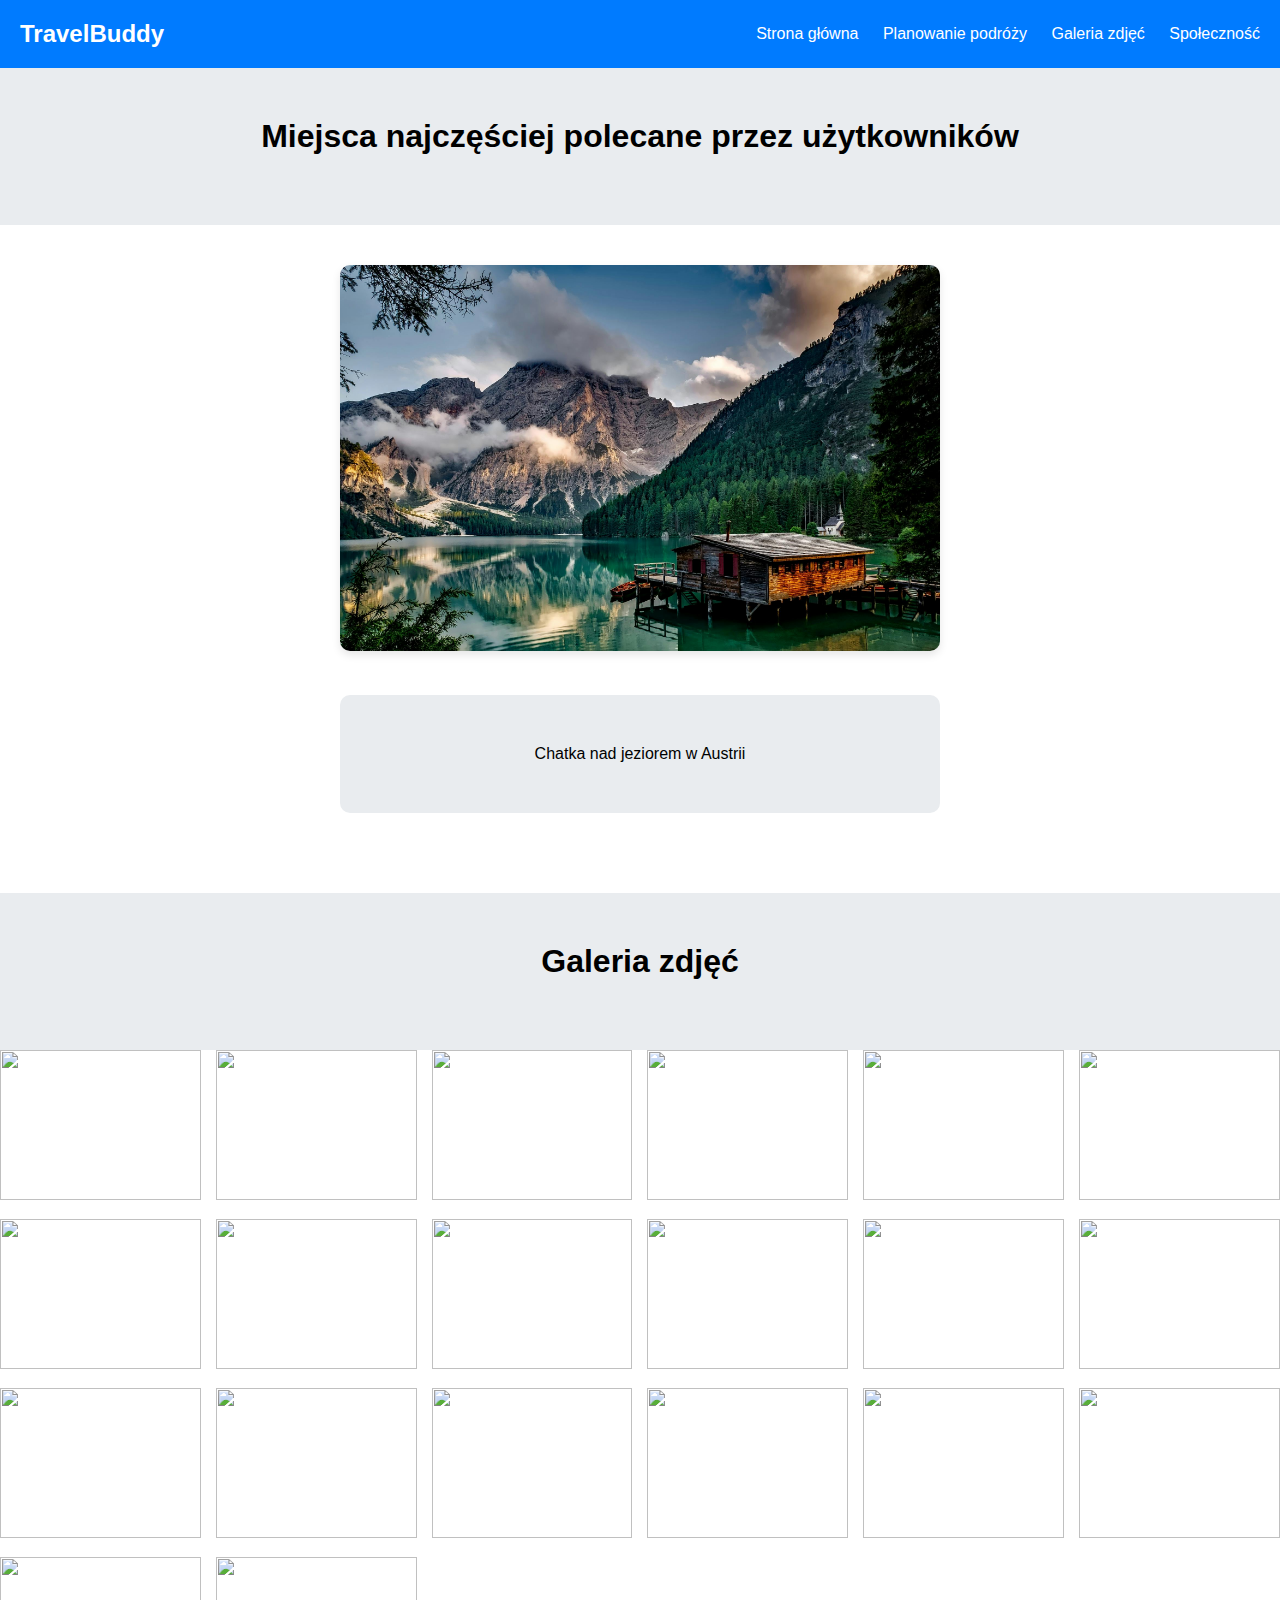
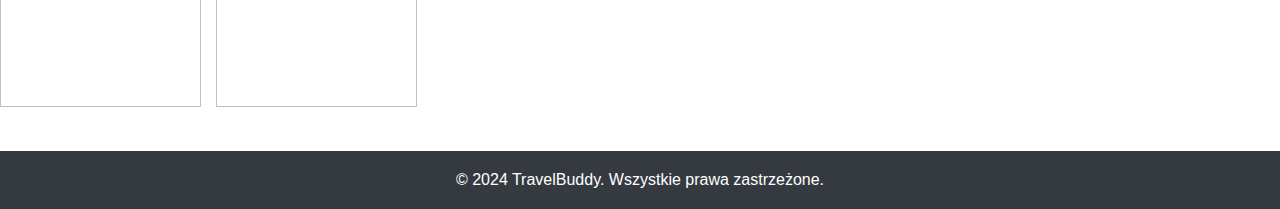
==== galeria.html @ 372f1ca5 "added files" ====
﻿<!DOCTYPE html>
<html lang="pl">
<head>
    <meta charset="utf-8">
    <meta name="viewport" content="width=device-width, initial-scale=1.0">
    <title>TravelBuddy - Galeria</title>
    <link rel="stylesheet" href="style.css">
</head>
<body>
    <header>
        <nav class="navbar">
            <div class="logo">TravelBuddy</div>
            <ul class="nav-links">
                <li><a href="index.html">Strona główna</a></li>
                <li><a href="planowanie.html">Planowanie podróży</a></li>
                <li><a href="galeria.html">Galeria zdjęć</a></li>
                <li><a href="spolecznosc.html">Społeczność</a></li>
            </ul>
        </nav>
    </header>

    <main>

         <section class="banner">
            <h1>Miejsca najczęściej polecane przez użytkowników</h1>
        </section>

        <section class="photo-banner">
            <img src="images/jeziorkoGorskie.jpg" id="photoBanner" alt="Najlepsze miejsca i podróże">

            <section class="description-banner">
                <p id="photoDescription"> Chatka nad jeziorem w Austrii </p>
            </section>
            
        </section>

          
        
       <section class="banner">
            <h1>Galeria zdjęć</h1>
        </section>

        <div class="gallery">
        <a href="zdjecia/obraz1.JPG" target="_blank"><img src="miniaturki/obraz1.JPG" ></a>
        <a href="zdjecia/obraz2.JPG" target="_blank"><img src="miniaturki/obraz2.JPG" ></a>
        <a href="zdjecia/obraz3.JPG" target="_blank"><img src="miniaturki/obraz3.JPG" ></a>
        <a href="zdjecia/obraz4.JPG" target="_blank"><img src="miniaturki/obraz4.JPG"></a>
        <a href="zdjecia/obraz5.JPG" target="_blank"><img src="miniaturki/obraz5.JPG"></a>
        <a href="zdjecia/obraz6.JPG" target="_blank"><img src="miniaturki/obraz6.JPG"></a>
        <a href="zdjecia/obraz7.JPG" target="_blank"><img src="miniaturki/obraz7.JPG"></a>
        <a href="zdjecia/obraz8.JPG" target="_blank"><img src="miniaturki/obraz8.JPG"></a>
        <a href="zdjecia/obraz9.JPG" target="_blank"><img src="miniaturki/obraz9.JPG"></a>
        <a href="zdjecia/obraz10.JPG" target="_blank"><img src="miniaturki/obraz10.JPG"></a>

        <a href="images/gallery/obraz_resized11.JPG" target="_blank"><img src="images/gallery/obraz_mini11.JPG"></a>
        <a href="images/gallery/obraz_resized12.JPG" target="_blank"><img src="images/gallery/obraz_mini12.JPG"></a>
        <a href="images/gallery/obraz_resized13.JPG" target="_blank"><img src="images/gallery/obraz_mini13.JPG"></a>
        <a href="images/gallery/obraz_resized14.JPG" target="_blank"><img src="images/gallery/obraz_mini14.JPG"></a>
        <a href="images/gallery/obraz_resized15.JPG" target="_blank"><img src="images/gallery/obraz_mini15.JPG"></a>
        <a href="images/gallery/obraz_resized16.JPG" target="_blank"><img src="images/gallery/obraz_mini16.JPG"></a>
        <a href="images/gallery/obraz_resized17.JPG" target="_blank"><img src="images/gallery/obraz_mini17.JPG"></a>
        <a href="images/gallery/obraz_resized18.JPG" target="_blank"><img src="images/gallery/obraz_mini18.JPG"></a>
        <a href="images/gallery/obraz_resized19.JPG" target="_blank"><img src="images/gallery/obraz_mini19.JPG"></a>
        <a href="images/gallery/obraz_resized20.JPG" target="_blank"><img src="images/gallery/obraz_mini20.JPG"></a>
        </div>
 
    </main>

    <footer>
        <p>&copy; 2024 TravelBuddy. Wszystkie prawa zastrzeżone.</p>
    </footer>

    <script src="banner.js"></script>
</body>
</html>
---- style.css ----
﻿/* Resetowanie podstawowych stylów */
* {
    margin: 0;
    padding: 0;
    box-sizing: border-box;
}

body {
    font-family: Arial, sans-serif;
}

/* Stylowanie paska nawigacyjnego */
.navbar {
    display: flex;
    justify-content: space-between;
    align-items: center;
    padding: 20px;
    background-color: #007bff;
    color: white;
}

.nav-links li {
    display: inline-block;
    margin-left: 20px;
}

.nav-links a {
    text-decoration: none;
    color: white;
}

.logo {
    font-size: 24px;
    font-weight: bold;
}

/* Stylowanie sekcji banner */
.banner {
    background-color: #e9ecef;
    padding: 50px 20px;
    text-align: center;
}

.banner h1 {
    margin-bottom: 20px;
}
.banner p {

}

.places-container {
    display: flex;
    flex-wrap: wrap;
    justify-content: space-around;
}

/* Stylowanie stopki */
footer {
    background-color: #343a40;
    color: white;
    text-align: center;
    padding: 20px;
    margin-top: 40px;
}

/* galeria.html */
.photo-banner {
    text-align: center;
    padding: 40px 0;
}

 .gallery {
    display: grid;
    grid-template-columns: repeat(auto-fill, minmax(200px, 1fr));
    grid-gap: 15px;
    align-items: stretch;
  }

  .gallery a {
    display: block;
    overflow: hidden;
  }

  .gallery img {
    width: 100%;
    height: 150px; /* Możesz dostosować wysokość */
    object-fit: cover; /* Dostosowuje obrazy bez ich zniekształcania */
    transition: transform .2s ease-in-out;
  }

  .gallery a:hover img {
    transform: scale(1.05);
  }


.photo-banner img {
    width: 80%;
    max-width: 600px;
    max-height: 500px;
    border-radius: 10px;
    box-shadow: 0 4px 8px rgba(0, 0, 0, 0.1);
}
.description-banner  {
    text-align: center;
    padding: 40px 0;
}

.description-banner p {
    width: 80%;
    max-width: 600px;
    height: auto;
    border-radius: 10px;
    margin-left: auto;
    margin-right: auto;
    background-color: #e9ecef;
    padding: 50px 20px;
}

.background-banner {
    background-image: url('images/tloGlowne.jpg');
    padding: 250px 20px;
    text-align: center;
    margin-left: auto;
    margin-right: auto;
    height: 700px;
    weight: max;
    color: #ffffff;
    font-size: 32px;
    font-weight: bold;
    background-attachment: fixed;
    background-size: cover;
    background-position: center;

}
.background-banner2 {
    background-image: url('images/przygodawNieznane.jpg');
    padding: 250px 0px;
    text-align: center;
    margin-left: auto;
    margin-right: auto;
    height: 700px;
    weight: max;
    color: #ffffff;
    font-size: 32px;
    font-weight: bold;
    background-attachment: fixed;
    background-size: cover;
    background-position: center;
}

.background-banner3 {
    background-image: url('images/Obraz17.jpg');
    padding: 250px 0px;
    text-align: center;
    margin-left: auto;
    margin-right: auto;
    height: 700px;
    weight: max;
    color: #ffffff;
    font-size: 32px;
    font-weight: bold;
    background-attachment: fixed;
    background-size: cover;
    background-position: center;
}

.background-banner p {
   
    font-size: 32px;
    font-weight: normal;

}

/* Stylowanie sekcji 'Kim jesteśmy?' */
.about-us {
    background-color: #f8f9fa;
    padding: 40px 20px;
    margin: 20px 0;
    max-width: 600px;
    margin-right: auto;
    margin-left: auto;
    border-radius: 10px;
}

.about-us h2 {
    color: #007bff;
    margin-bottom: 20px;
    text-align: center;
}

.about-us p {
    font-size: 16px;
    line-height: 1.6;
    margin-bottom: 20px;
}

.about-us ul {
    list-style-type: none; /* Usuwa kropki z listy */
    padding: 0;
}

.about-us li {
    background: url('path/to/check-icon.png') no-repeat left center; /* Opcjonalna ikona przed każdym elementem listy */
    padding-left: 30px; /* Dostosuj, jeśli używasz ikony */
    margin-bottom: 10px;
}

.about-us strong {
    color: #007bff;
}

#saved-data-display {
    margin-top: 20px;
    padding: 20px;
    background-color: #f9f9f9;
    border: 1px solid #ddd;
    border-radius: 10px;
    box-shadow: 0 2px 4px rgba(0, 0, 0, 0.1);
}

.data-item {
    margin-bottom: 10px;
    padding: 10px;
    background-color: white;
    border-radius: 5px;
    box-shadow: 0 1px 3px rgba(0, 0, 0, 0.1);
}

.data-item label {
    font-weight: bold;
}

.data-item span {
    float: right;
    color: #333;
}


#submit-data {
    margin: 5px;
    padding: 10px 15px;
    background-color: #007bff;
    color: white;
    border: none;
    border-radius: 5px;
    cursor: pointer;
}

#submit-dataput:hover {
    background-color: #0056b3;
}

button {
    margin: 5px;
    padding: 10px 15px;
    background-color: #007bff;
    color: white;
    border: none;
    border-radius: 5px;
    cursor: pointer;
}

button:hover {
    background-color: #0056b3;
}


#myMap {
    position: relative;
    max-width: auto;
    height: 400px;
    margin-left: auto;
    margin-right: auto;

}

.form-container {
    display: flex;
    justify-content: center;
    align-items: center;
    min-height: 50vh; /* Zajmuje całą wysokość widocznej części strony */
}

#trip-form {
    /* Dodaj swoje style dla formularza, np. szerokość, paddingi itp. */
    width: 50%; /* Przykładowa szerokość, dostosuj do swoich potrzeb */
    padding: 20px;
    box-shadow: 0 0 10px rgba(0, 0, 0, 0.1); /* Opcjonalnie, dla lepszego wyglądu */
}

/* Stylowanie podstrony 'Community' */

.community-section {
    max-width: 800px;
    margin: 0 auto;
    padding: 20px;
}

.comment {
    background-color: #f0f0f0;
    border-radius: 10px;
    padding: 15px;
    margin-bottom: 20px;
    display: flex;
    flex-direction: column; /* Zmiana kierunku rozmieszczenia elementów na kolumnowy */
    align-items: flex-start; /* Wyrównanie elementów do lewej strony kontenera */
}

.profile-pic {
    width: 60px; /* Dostosuj rozmiar do preferencji */
    height: 60px; /* Dostosuj rozmiar do preferencji */
    border-radius: 50%;
    margin-bottom: 10px; /* Odstęp pomiędzy zdjęciem profilowym a komentarzem */
    object-fit: cover;
}

.travel-pic {
    width: 100%; /* Zdjęcie z podróży zajmuje całą szerokość kontenera komentarza */
    border-radius: 0; /* Usunięcie zaokrąglenia rogów dla zdjęcia z podróży */
    margin-top: 10px; /* Odstęp pomiędzy komentarzem a zdjęciem z podróży */
    object-fit: cover; /* Zapewnia, że zdjęcie nie będzie zniekształcone */
}

.comment p {
    width: 100%; /* Tekst komentarza zajmuje całą szerokość kontenera przed zdjęciem z podróży */
}

h2 {
    text-align: center;
    margin-bottom: 30px;
}
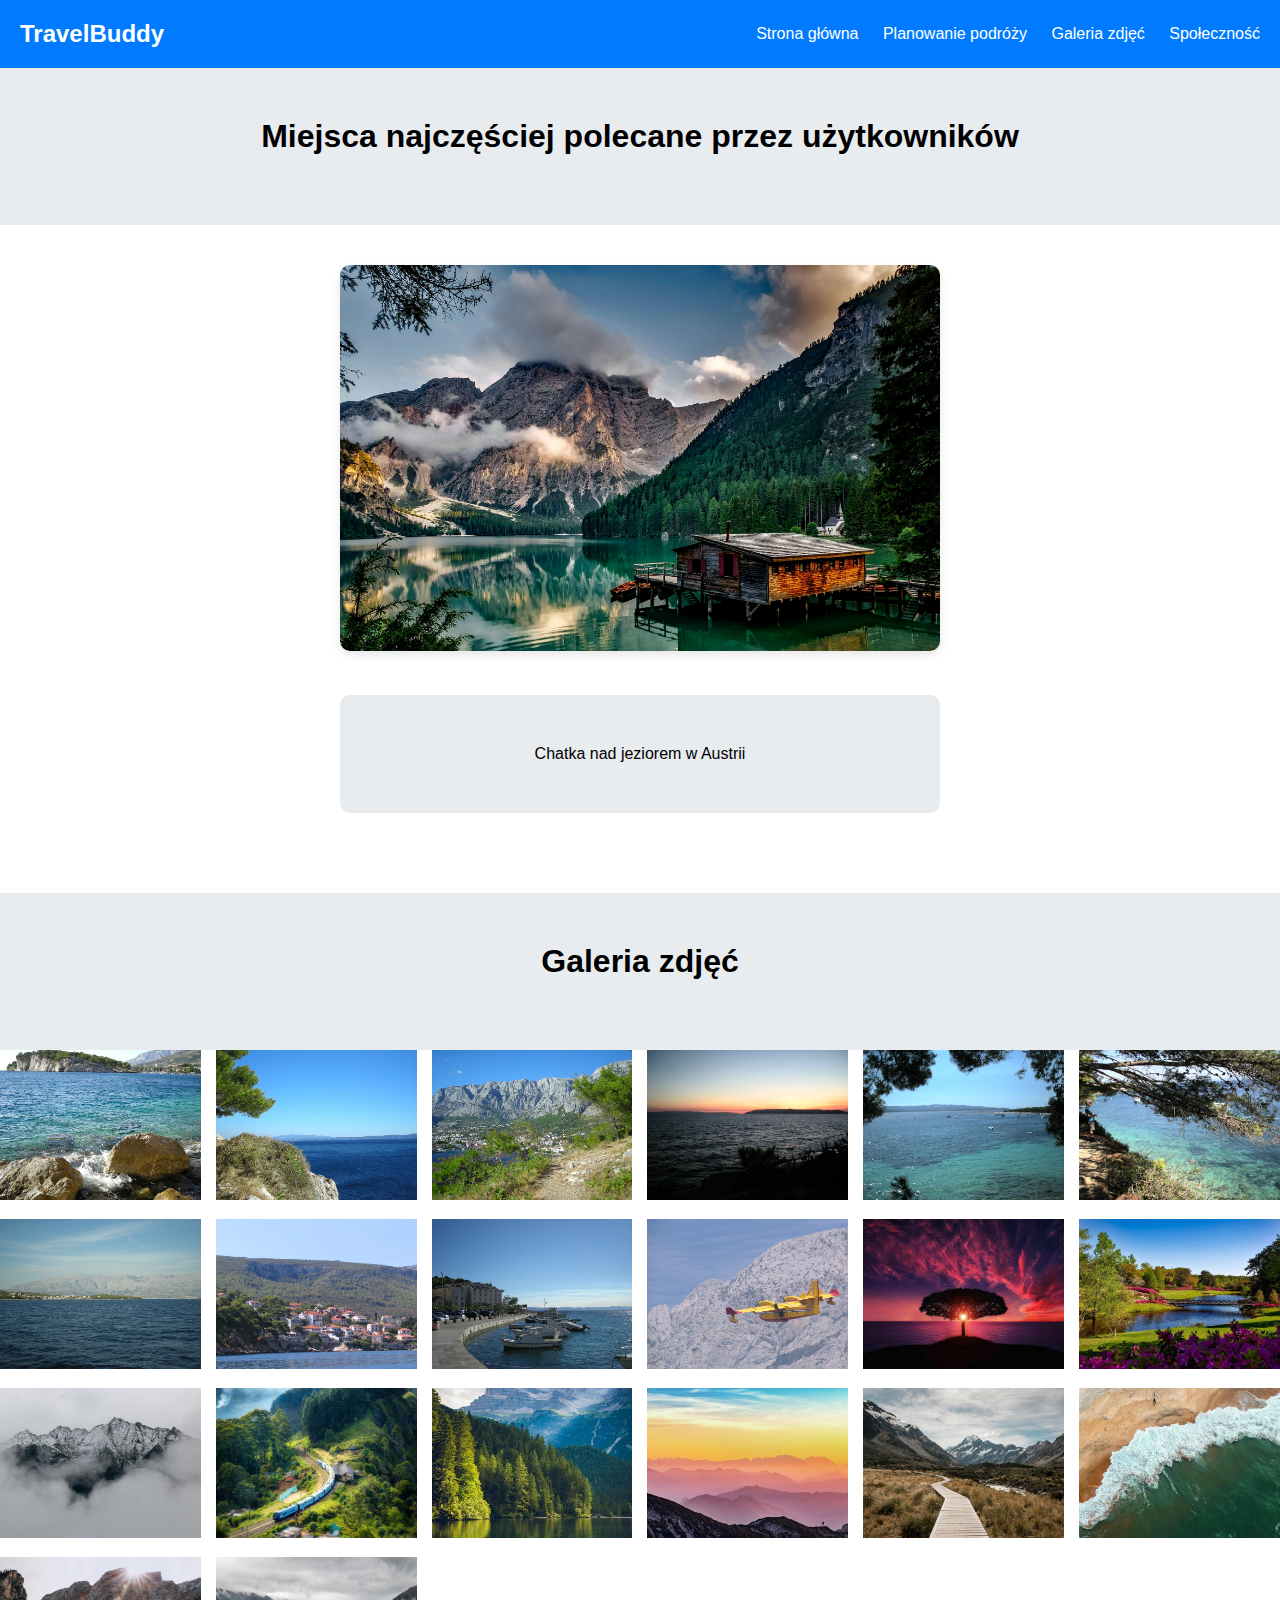
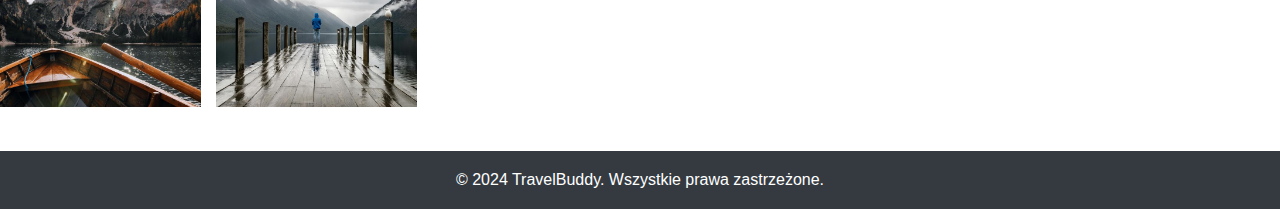
==== commit 7d06e8c5: "Fixing some stuff" ====
--- a/galeria.html
+++ b/galeria.html
@@ -35,33 +35,31 @@
         </section>
 
           
-        
-       <section class="banner">
+        <section class="banner">
             <h1>Galeria zdjęć</h1>
         </section>
 
         <div class="gallery">
-        <a href="zdjecia/obraz1.JPG" target="_blank"><img src="miniaturki/obraz1.JPG" ></a>
-        <a href="zdjecia/obraz2.JPG" target="_blank"><img src="miniaturki/obraz2.JPG" ></a>
-        <a href="zdjecia/obraz3.JPG" target="_blank"><img src="miniaturki/obraz3.JPG" ></a>
-        <a href="zdjecia/obraz4.JPG" target="_blank"><img src="miniaturki/obraz4.JPG"></a>
-        <a href="zdjecia/obraz5.JPG" target="_blank"><img src="miniaturki/obraz5.JPG"></a>
-        <a href="zdjecia/obraz6.JPG" target="_blank"><img src="miniaturki/obraz6.JPG"></a>
-        <a href="zdjecia/obraz7.JPG" target="_blank"><img src="miniaturki/obraz7.JPG"></a>
-        <a href="zdjecia/obraz8.JPG" target="_blank"><img src="miniaturki/obraz8.JPG"></a>
-        <a href="zdjecia/obraz9.JPG" target="_blank"><img src="miniaturki/obraz9.JPG"></a>
-        <a href="zdjecia/obraz10.JPG" target="_blank"><img src="miniaturki/obraz10.JPG"></a>
-
-        <a href="images/gallery/obraz_resized11.JPG" target="_blank"><img src="images/gallery/obraz_mini11.JPG"></a>
-        <a href="images/gallery/obraz_resized12.JPG" target="_blank"><img src="images/gallery/obraz_mini12.JPG"></a>
-        <a href="images/gallery/obraz_resized13.JPG" target="_blank"><img src="images/gallery/obraz_mini13.JPG"></a>
-        <a href="images/gallery/obraz_resized14.JPG" target="_blank"><img src="images/gallery/obraz_mini14.JPG"></a>
-        <a href="images/gallery/obraz_resized15.JPG" target="_blank"><img src="images/gallery/obraz_mini15.JPG"></a>
-        <a href="images/gallery/obraz_resized16.JPG" target="_blank"><img src="images/gallery/obraz_mini16.JPG"></a>
-        <a href="images/gallery/obraz_resized17.JPG" target="_blank"><img src="images/gallery/obraz_mini17.JPG"></a>
-        <a href="images/gallery/obraz_resized18.JPG" target="_blank"><img src="images/gallery/obraz_mini18.JPG"></a>
-        <a href="images/gallery/obraz_resized19.JPG" target="_blank"><img src="images/gallery/obraz_mini19.JPG"></a>
-        <a href="images/gallery/obraz_resized20.JPG" target="_blank"><img src="images/gallery/obraz_mini20.JPG"></a>
+        <a href="images/gallery/obraz1.JPG" target="_blank"><img src="images/gallery/obraz1.JPG" ></a>
+        <a href="images/gallery/obraz2.JPG" target="_blank"><img src="images/gallery/obraz2.JPG" ></a>
+        <a href="images/gallery/obraz3.JPG" target="_blank"><img src="images/gallery/obraz3.JPG" ></a>
+        <a href="images/gallery/obraz4.JPG" target="_blank"><img src="images/gallery/obraz4.JPG"></a>
+        <a href="images/gallery/obraz5.JPG" target="_blank"><img src="images/gallery/obraz5.JPG"></a>
+        <a href="images/gallery/obraz6.JPG" target="_blank"><img src="images/gallery/obraz6.JPG"></a>
+        <a href="images/gallery/obraz7.JPG" target="_blank"><img src="images/gallery/obraz7.JPG"></a>
+        <a href="images/gallery/obraz8.JPG" target="_blank"><img src="images/gallery/obraz8.JPG"></a>
+        <a href="images/gallery/obraz9.JPG" target="_blank"><img src="images/gallery/obraz9.JPG"></a>
+        <a href="images/gallery/obraz10.JPG" target="_blank"><img src="images/gallery/obraz10.JPG"></a>
+        <a href="images/gallery/obraz_resized11.jpg" target="_blank"><img src="images/gallery/obraz_resized11.jpg"></a>
+        <a href="images/gallery/obraz_resized12.jpg" target="_blank"><img src="images/gallery/obraz_resized12.jpg"></a>
+        <a href="images/gallery/obraz_resized13.jpg" target="_blank"><img src="images/gallery/obraz_resized13.jpg"></a>
+        <a href="images/gallery/obraz_resized14.jpg" target="_blank"><img src="images/gallery/obraz_resized14.jpg"></a>
+        <a href="images/gallery/obraz_resized15.jpg" target="_blank"><img src="images/gallery/obraz_resized15.jpg"></a>
+        <a href="images/gallery/obraz_resized16.jpg" target="_blank"><img src="images/gallery/obraz_resized16.jpg"></a>
+        <a href="images/gallery/obraz_resized17.jpg" target="_blank"><img src="images/gallery/obraz_resized17.jpg"></a>
+        <a href="images/gallery/obraz_resized18.jpg" target="_blank"><img src="images/gallery/obraz_resized18.jpg"></a>
+        <a href="images/gallery/obraz_resized19.jpg" target="_blank"><img src="images/gallery/obraz_resized19.jpg"></a>
+        <a href="images/gallery/obraz_resized20.jpg" target="_blank"><img src="images/gallery/obraz_resized20.jpg"></a>
         </div>
  
     </main>
--- a/style.css
+++ b/style.css
@@ -63,7 +63,7 @@
     margin-top: 40px;
 }
 
-/* galeria.html */
+/* Stylowanie galeria.html */
 .photo-banner {
     text-align: center;
     padding: 40px 0;
@@ -83,8 +83,8 @@
 
   .gallery img {
     width: 100%;
-    height: 150px; /* Możesz dostosować wysokość */
-    object-fit: cover; /* Dostosowuje obrazy bez ich zniekształcania */
+    height: 150px; 
+    object-fit: cover; 
     transition: transform .2s ease-in-out;
   }
 
@@ -123,7 +123,7 @@
     margin-left: auto;
     margin-right: auto;
     height: 700px;
-    weight: max;
+    width: max;
     color: #ffffff;
     font-size: 32px;
     font-weight: bold;
@@ -139,7 +139,7 @@
     margin-left: auto;
     margin-right: auto;
     height: 700px;
-    weight: max;
+    width: max;
     color: #ffffff;
     font-size: 32px;
     font-weight: bold;
@@ -155,7 +155,7 @@
     margin-left: auto;
     margin-right: auto;
     height: 700px;
-    weight: max;
+    width: max;
     color: #ffffff;
     font-size: 32px;
     font-weight: bold;
@@ -195,13 +195,13 @@
 }
 
 .about-us ul {
-    list-style-type: none; /* Usuwa kropki z listy */
+    list-style-type: none;
     padding: 0;
 }
 
 .about-us li {
     background: url('path/to/check-icon.png') no-repeat left center; /* Opcjonalna ikona przed każdym elementem listy */
-    padding-left: 30px; /* Dostosuj, jeśli używasz ikony */
+    padding-left: 30px; /* Dostosowanie jeżeli ikona jest używana */
     margin-bottom: 10px;
 }
 
